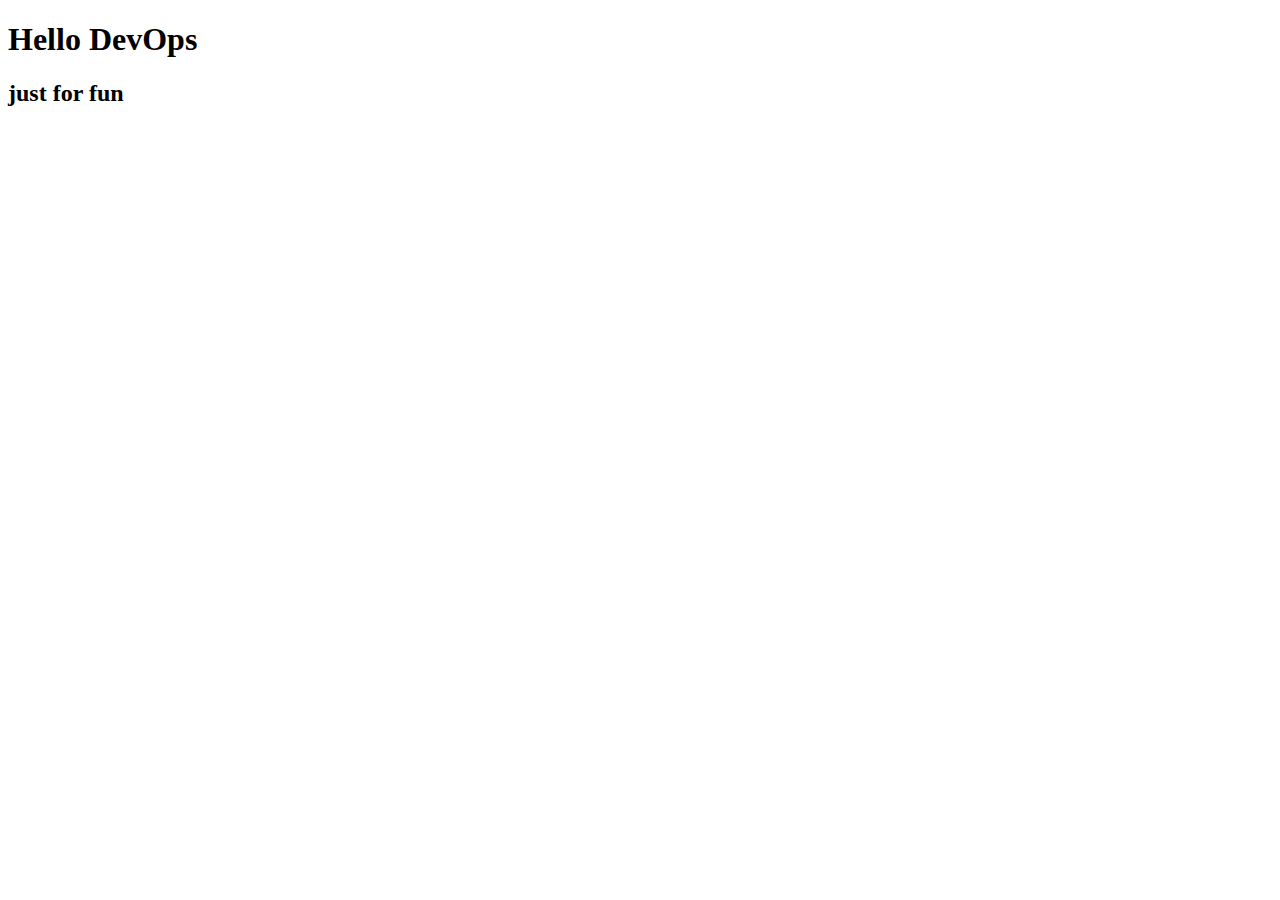
==== src/main/resources/templates/home/index.html @ 18a881b7 "Update index.html" ====
<!DOCTYPE html>
<html layout:decorator="layout">
	<head>
		<title>Home for Devops</title>
	</head>
	<body>
		<div layout:fragment="content">
            <h1>Hello DevOps</h1>
	   <h2> just for fun </h2>
			
        </div>
	</body>
</html>
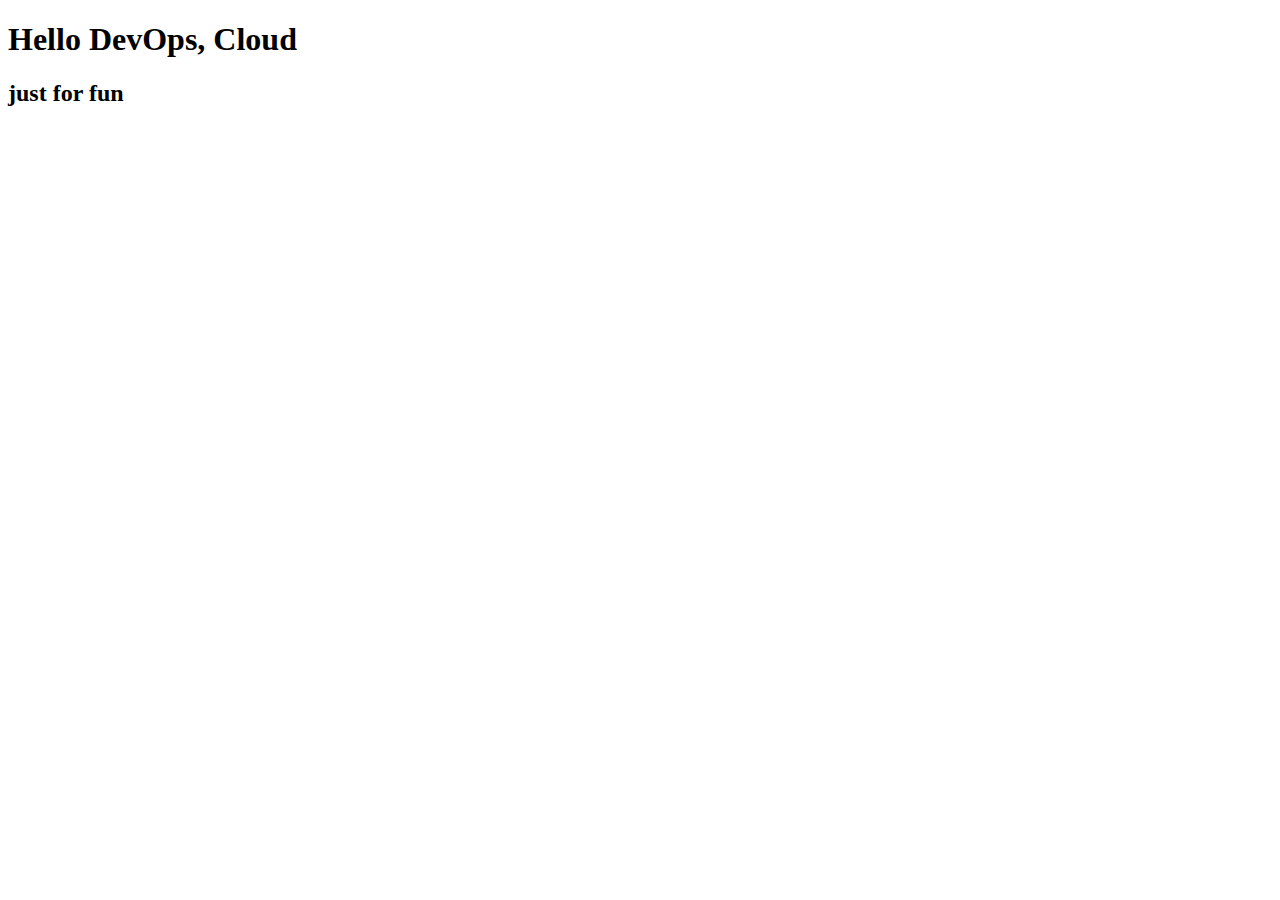
==== commit 30840fe4: "Update index.html" ====
--- a/src/main/resources/templates/home/index.html
+++ b/src/main/resources/templates/home/index.html
@@ -5,7 +5,7 @@
 	</head>
 	<body>
 		<div layout:fragment="content">
-            <h1>Hello DevOps</h1>
+            <h1>Hello DevOps, Cloud</h1>
 	   <h2> just for fun </h2>
 			
         </div>
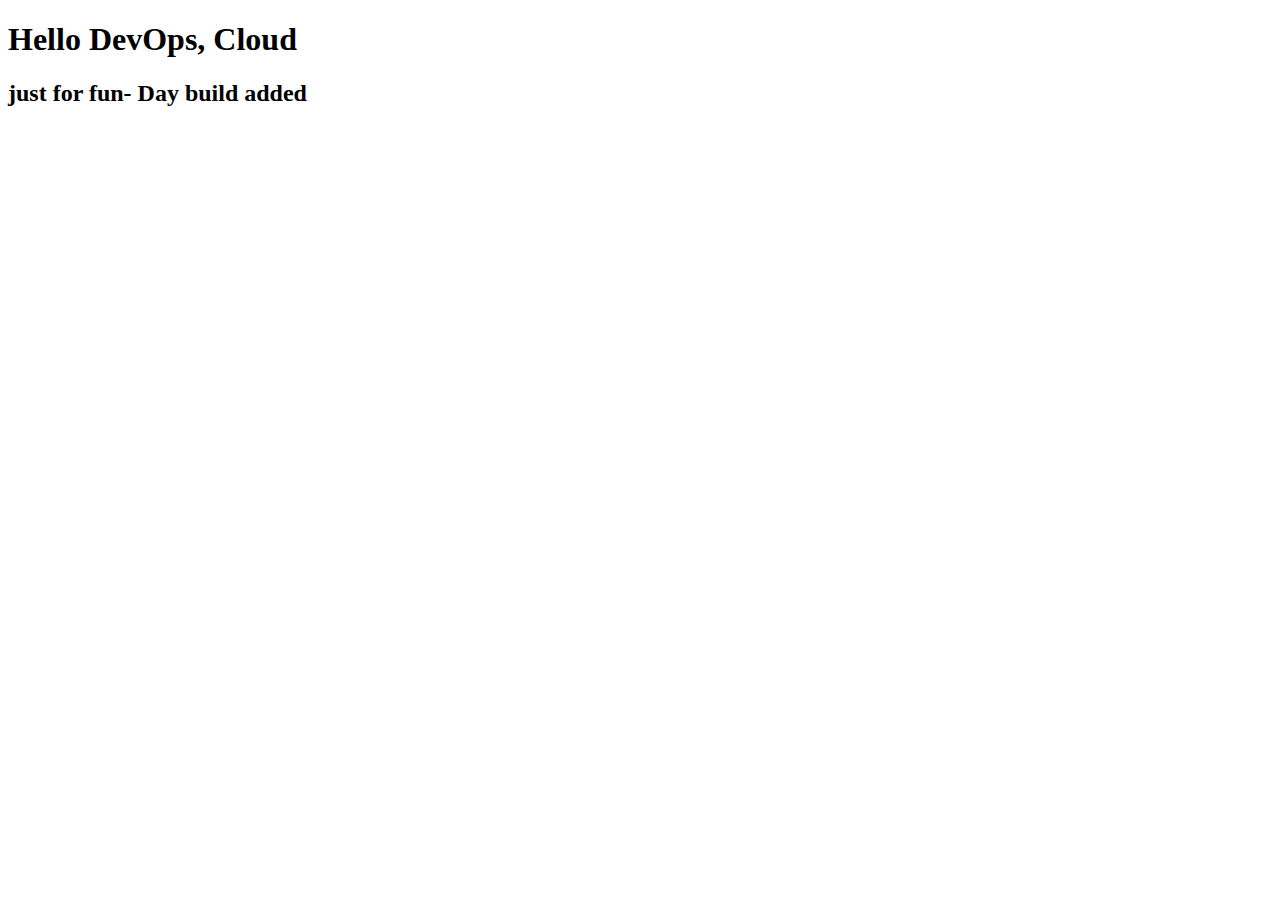
==== commit 0955de14: "Update index.html" ====
--- a/src/main/resources/templates/home/index.html
+++ b/src/main/resources/templates/home/index.html
@@ -6,7 +6,8 @@
 	<body>
 		<div layout:fragment="content">
             <h1>Hello DevOps, Cloud</h1>
-	   <h2> just for fun </h2>
+	   <h2> just for fun- Day build added </h2>
+			
 			
         </div>
 	</body>
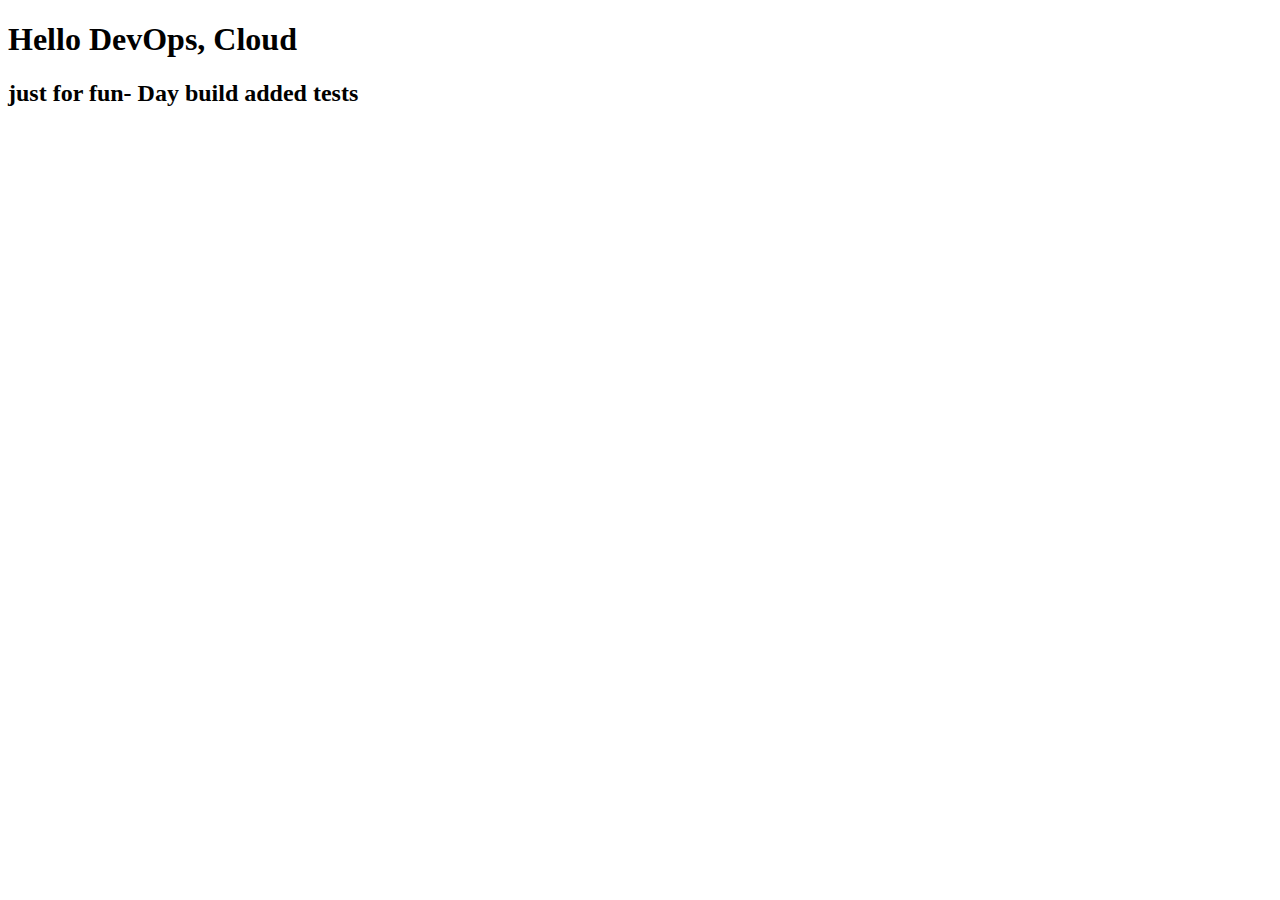
==== commit d456c13b: "Update index.html" ====
--- a/src/main/resources/templates/home/index.html
+++ b/src/main/resources/templates/home/index.html
@@ -6,7 +6,7 @@
 	<body>
 		<div layout:fragment="content">
             <h1>Hello DevOps, Cloud</h1>
-	   <h2> just for fun- Day build added </h2>
+	   <h2> just for fun- Day build added  tests</h2>
 			
 			
         </div>
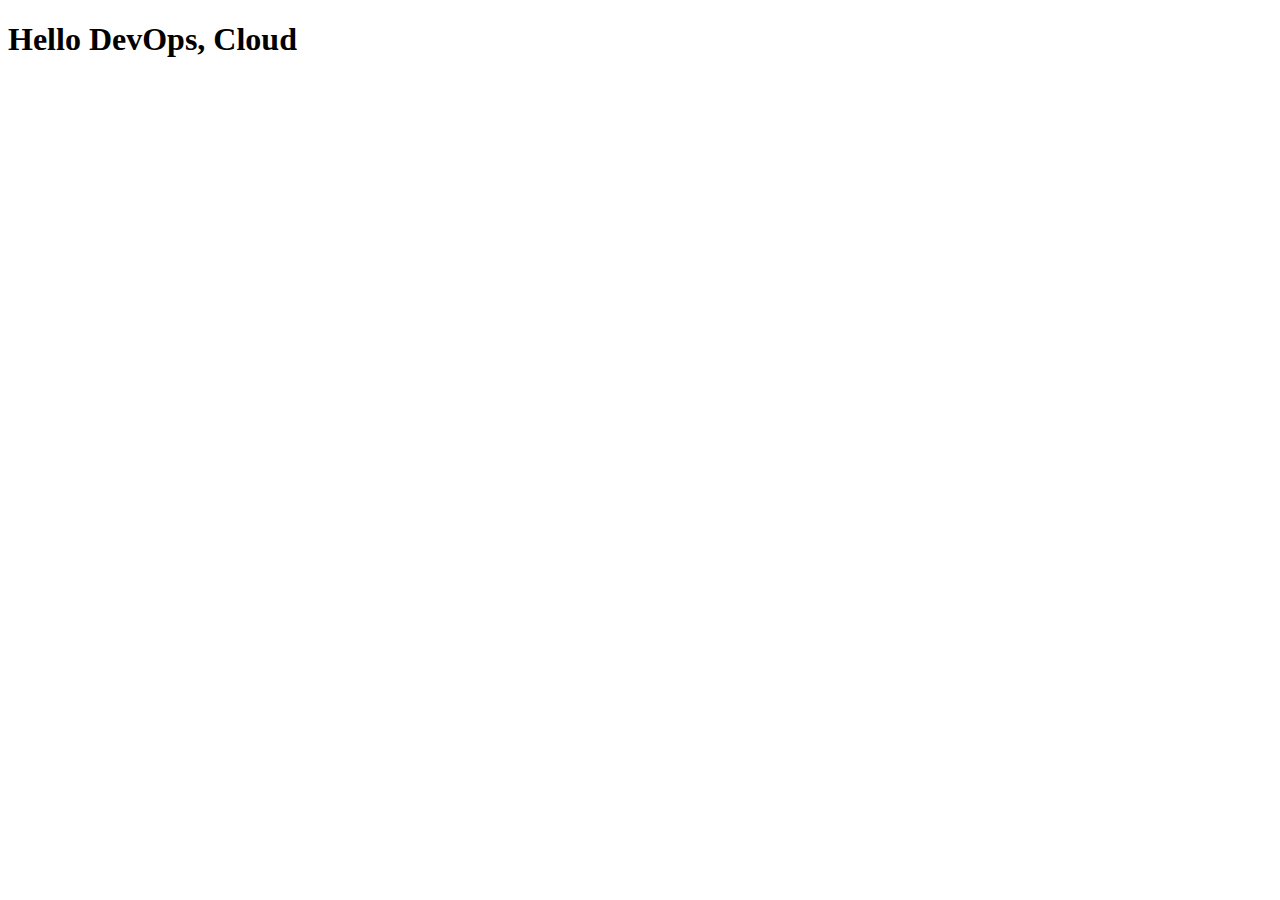
==== commit 6a2b461b: "Update index.html" ====
--- a/src/main/resources/templates/home/index.html
+++ b/src/main/resources/templates/home/index.html
@@ -6,7 +6,7 @@
 	<body>
 		<div layout:fragment="content">
             <h1>Hello DevOps, Cloud</h1>
-	   <h2> just for fun- Day build added  tests</h2>
+	  
 			
 			
         </div>
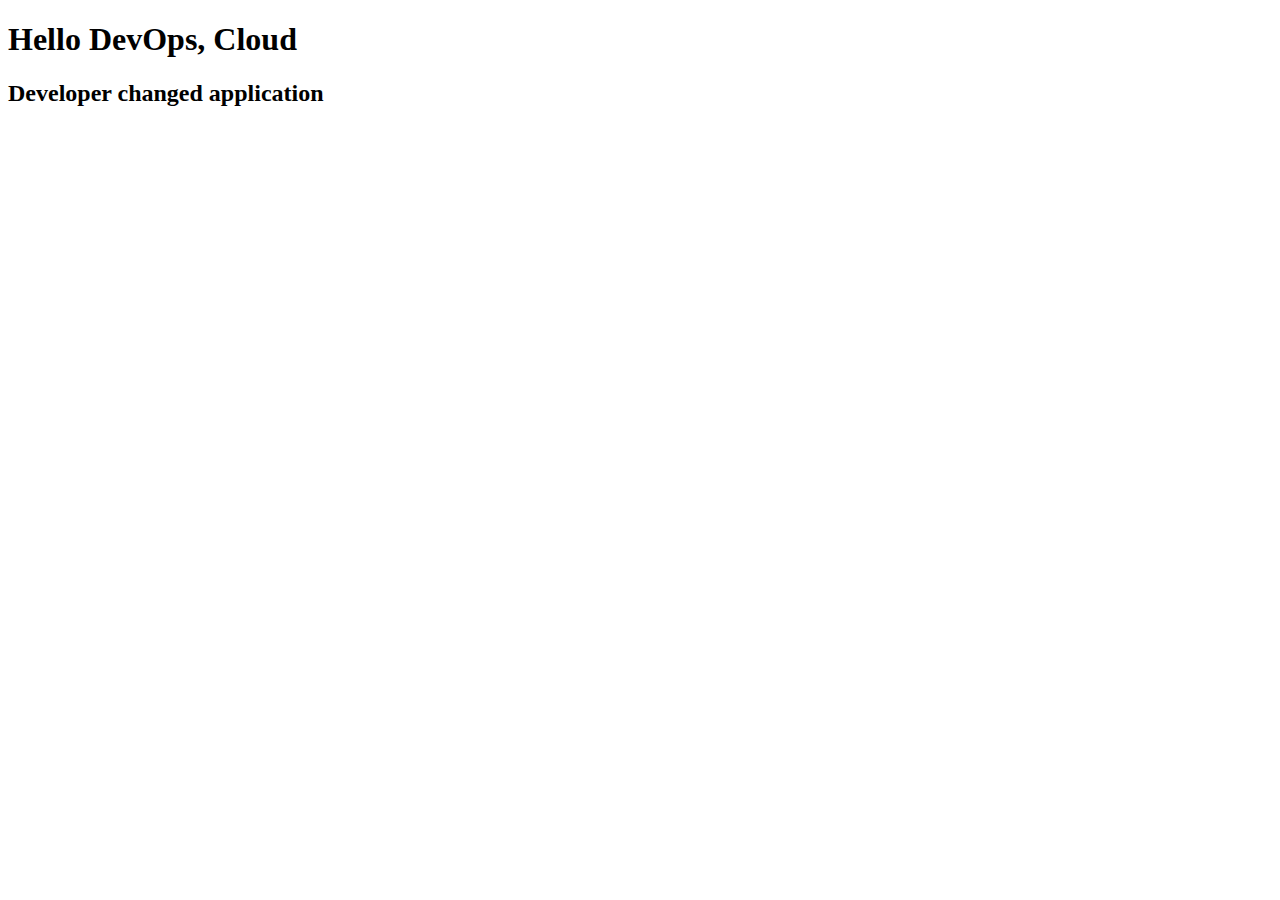
==== commit ea0aa7ae: "Update index.html" ====
--- a/src/main/resources/templates/home/index.html
+++ b/src/main/resources/templates/home/index.html
@@ -6,7 +6,7 @@
 	<body>
 		<div layout:fragment="content">
             <h1>Hello DevOps, Cloud</h1>
-	  
+			<h2> Developer changed application </h2>
 			
 			
         </div>
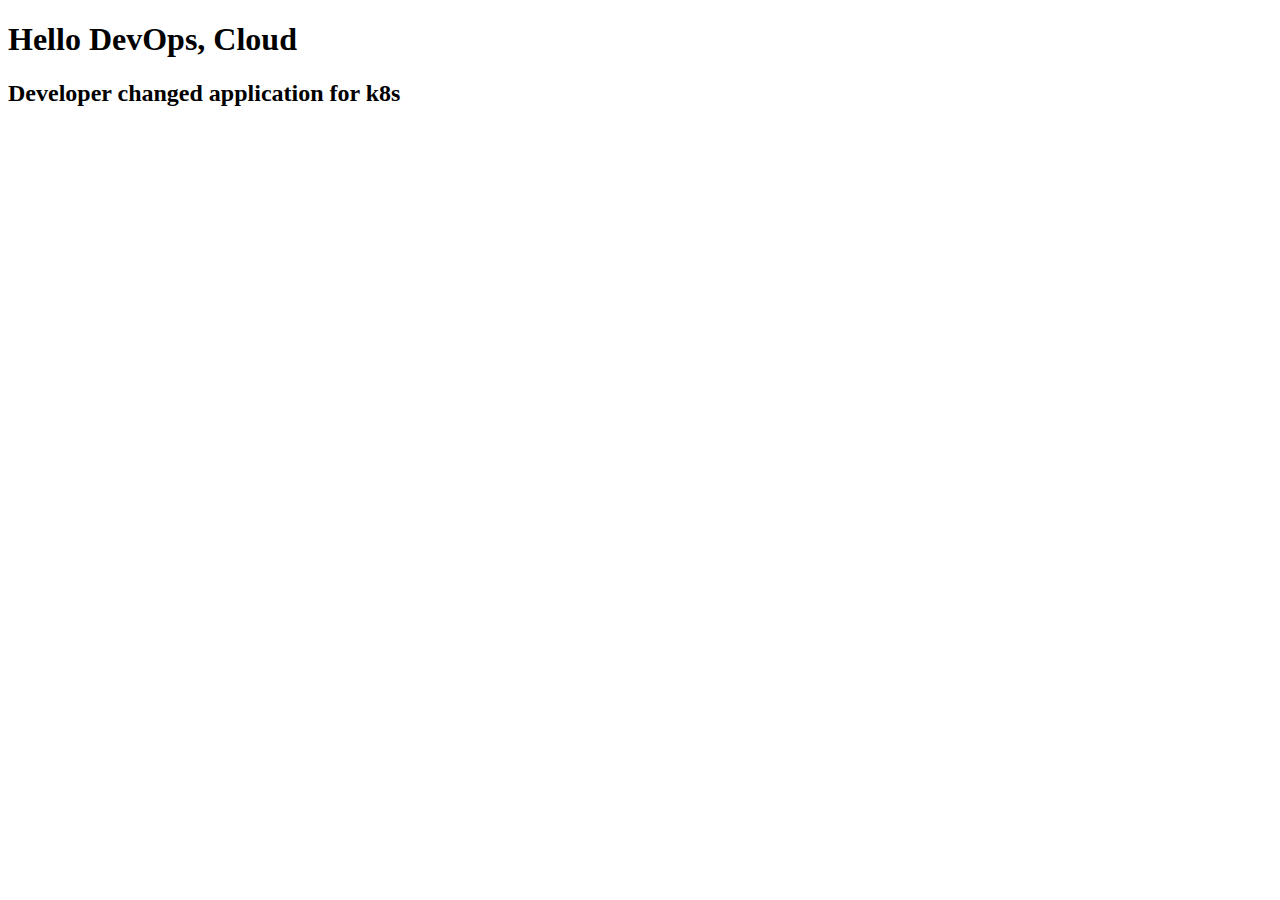
==== commit fe4136c9: "Update index.html" ====
--- a/src/main/resources/templates/home/index.html
+++ b/src/main/resources/templates/home/index.html
@@ -6,7 +6,7 @@
 	<body>
 		<div layout:fragment="content">
             <h1>Hello DevOps, Cloud</h1>
-			<h2> Developer changed application </h2>
+			<h2> Developer changed application for k8s </h2>
 			
 			
         </div>
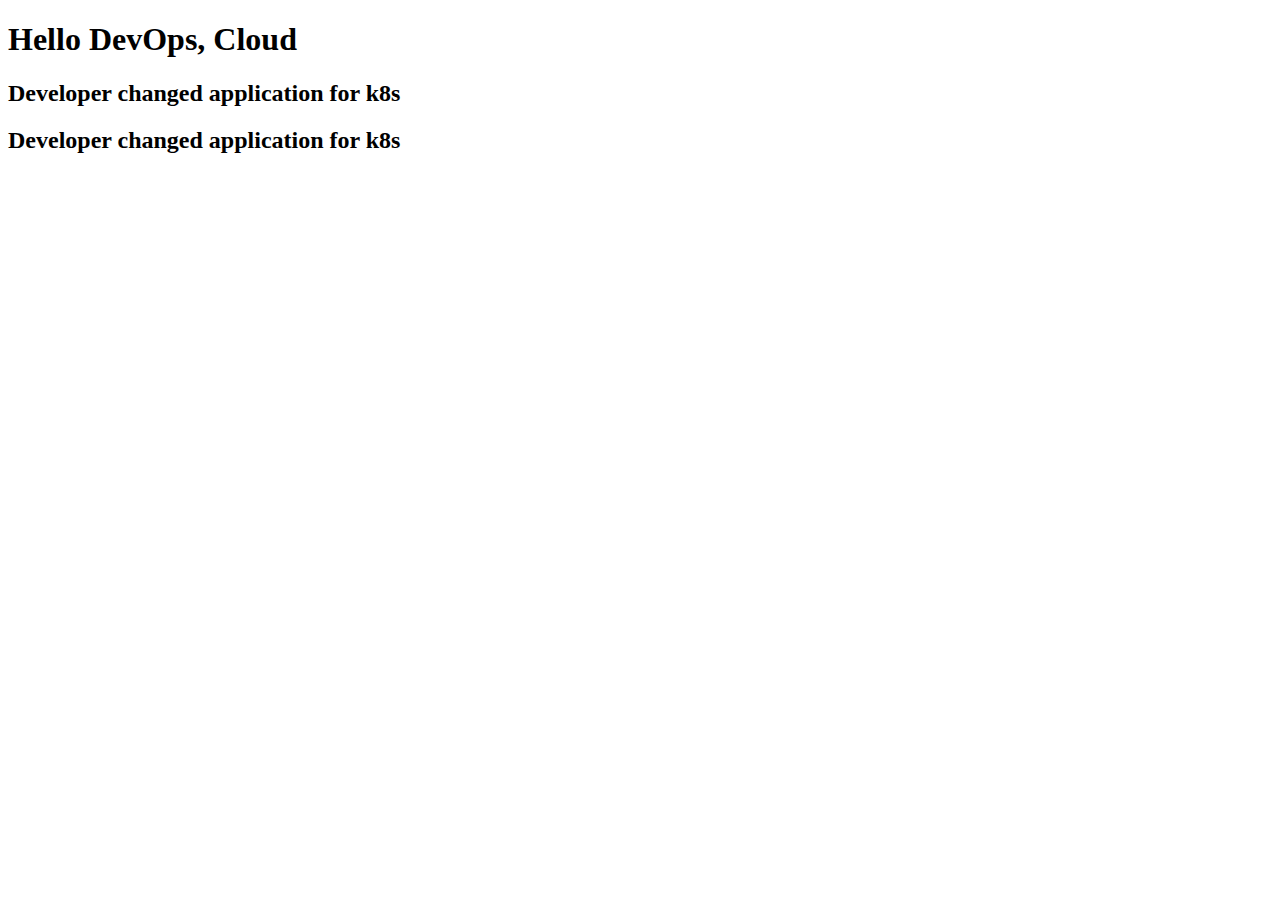
==== commit 86888b2a: "Update index.html" ====
--- a/src/main/resources/templates/home/index.html
+++ b/src/main/resources/templates/home/index.html
@@ -7,6 +7,7 @@
 		<div layout:fragment="content">
             <h1>Hello DevOps, Cloud</h1>
 			<h2> Developer changed application for k8s </h2>
+			<h2> Developer changed application for k8s </h2>
 			
 			
         </div>
